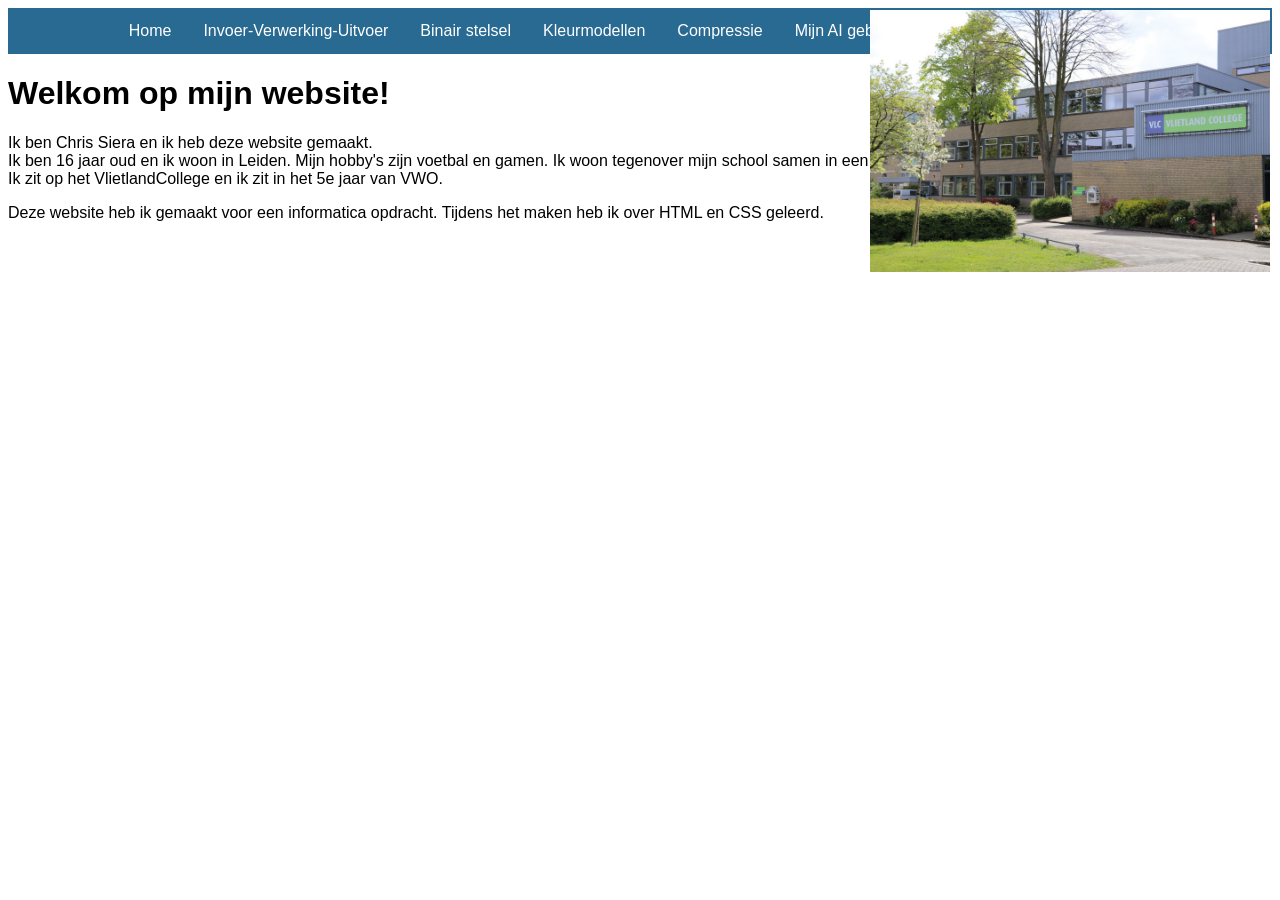
==== index.html @ 48ee7b85 "commit changes" ====
<!DOCTYPE html> <!--dit is de homepage van mijn site-->
<html> <!--dit is het html-element-->
<head>
 <title>Home</title>
 <link rel="stylesheet" type="text/css" href="layout.css">
 <meta charset="utf-8">
</head>
<body> 
   

    <ul>
        <li><a href="index.html">Home</a></li> <!--link terug naar de Homepage-->
        <li><a href="Invoer-Verwerking-Uitvoer.html">Invoer-Verwerking-Uitvoer</a></li> <!--link naar Invoer-Verwerking-Uitvoer-->
        <li><a href="binairstelsel.html">Binair stelsel</a></li> <!--link naar Binairstelsel-->
        <li><a href="kleurmodellen.html">Kleurmodellen</a></li> <!--link naar Kleumodellen-->
        <li><a href="Compressie.html">Compressie</a></li> <!--link naar Compressie-->
        <li><a href="MijnAIgebruik.html">Mijn AI gebruik</a></li> <!--link naar Mijn AI gebruik-->
        <li><a href="AIOpMijnMobiel.html">AI op mijn mobiel</a></li> <!--link naar AI op mijn mobiel-->
        <li><a href="AI-Artikel.html">AI-Artikel</a></li> <!--link naar AI-Artikel-->
     
    </ul>

 <h1>Welkom op mijn website!</h1><!--Hoofdkop welkom-->

Ik ben Chris Siera en ik heb deze website gemaakt.<br><!--Stukje tekst over mijzelf-->
Ik ben 16 jaar oud en ik woon in Leiden. Mijn hobby's zijn voetbal en gamen. Ik woon tegenover mijn school samen in een gezin van 5. <br>
Ik zit op het VlietlandCollege en ik zit in het 5e jaar van VWO. <br>
<p> Deze website heb ik gemaakt voor een informatica opdracht. Tijdens het maken heb ik over HTML en CSS geleerd. 

</p>
<img src="Voorkant-van-de-school.jpg" alt="VlietlandCollege" style="position: absolute; top: 10px; right: 10px; width: 400px; height: auto;">

 
</body>
</html>
---- layout.css ----
body {
  font-family: Arial, sans-serif;
}

ul {
  list-style-type: none;
  margin: 0;
  padding: 0;
  background-color: #286a91;
  display: flex;
  justify-content: center;
}

ul li a {
  font-family: Arial;
  display: block;
  color: rgb(255,255,255);
  padding: 14px 16px;
  text-decoration: none;
}

ul li a:hover {
  background-color: #235b7c;
}
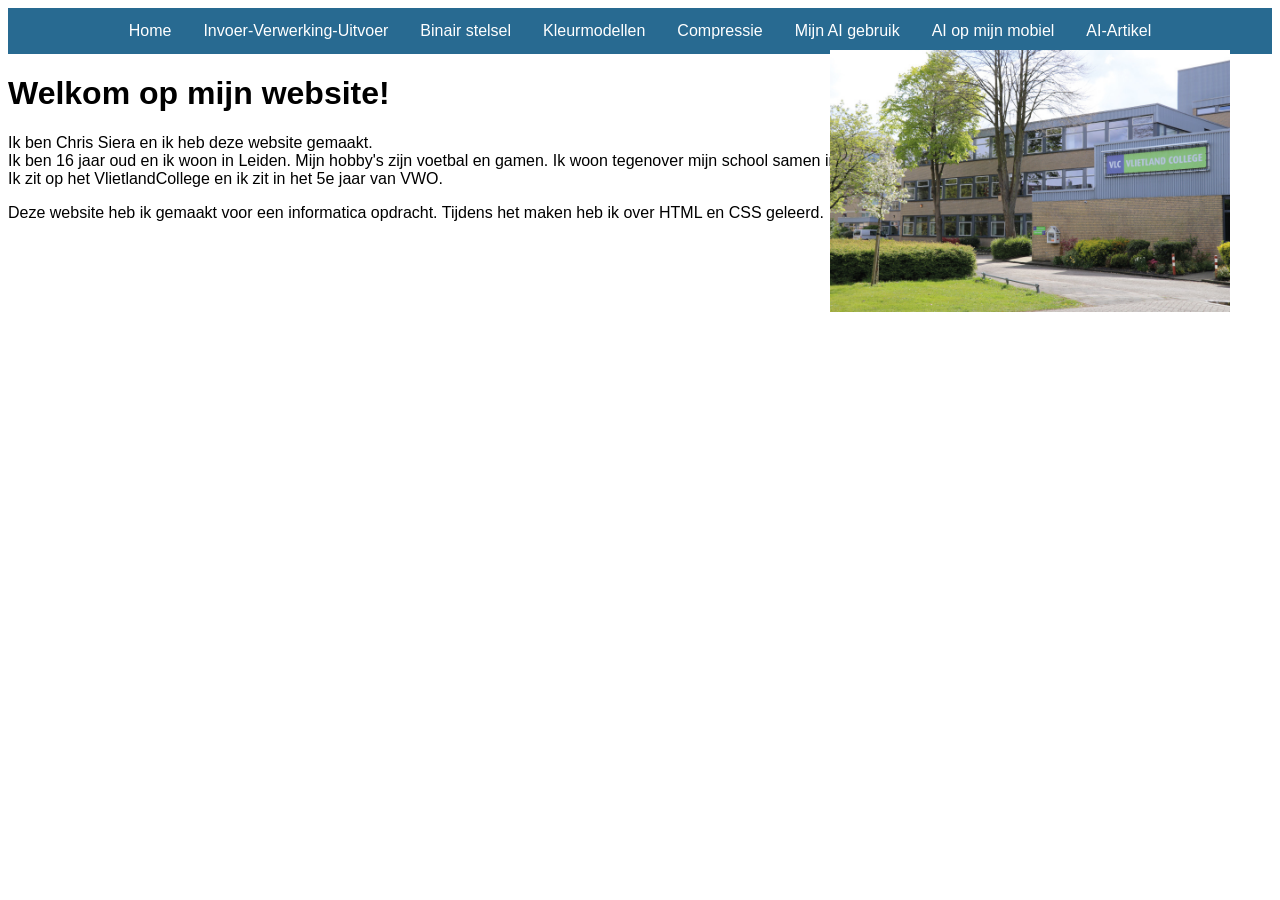
==== commit 7b85143b: "commit changes" ====
--- a/index.html
+++ b/index.html
@@ -29,7 +29,7 @@
 <p> Deze website heb ik gemaakt voor een informatica opdracht. Tijdens het maken heb ik over HTML en CSS geleerd. 
 
 </p>
-<img src="Voorkant-van-de-school.jpg" alt="VlietlandCollege" style="position: absolute; top: 10px; right: 10px; width: 400px; height: auto;">
+<img src="Voorkant-van-de-school.jpg" alt="VlietlandCollege" style="position: absolute; top: 50px; right: 50px; width: 400px; height: auto;">
 
  
 </body>
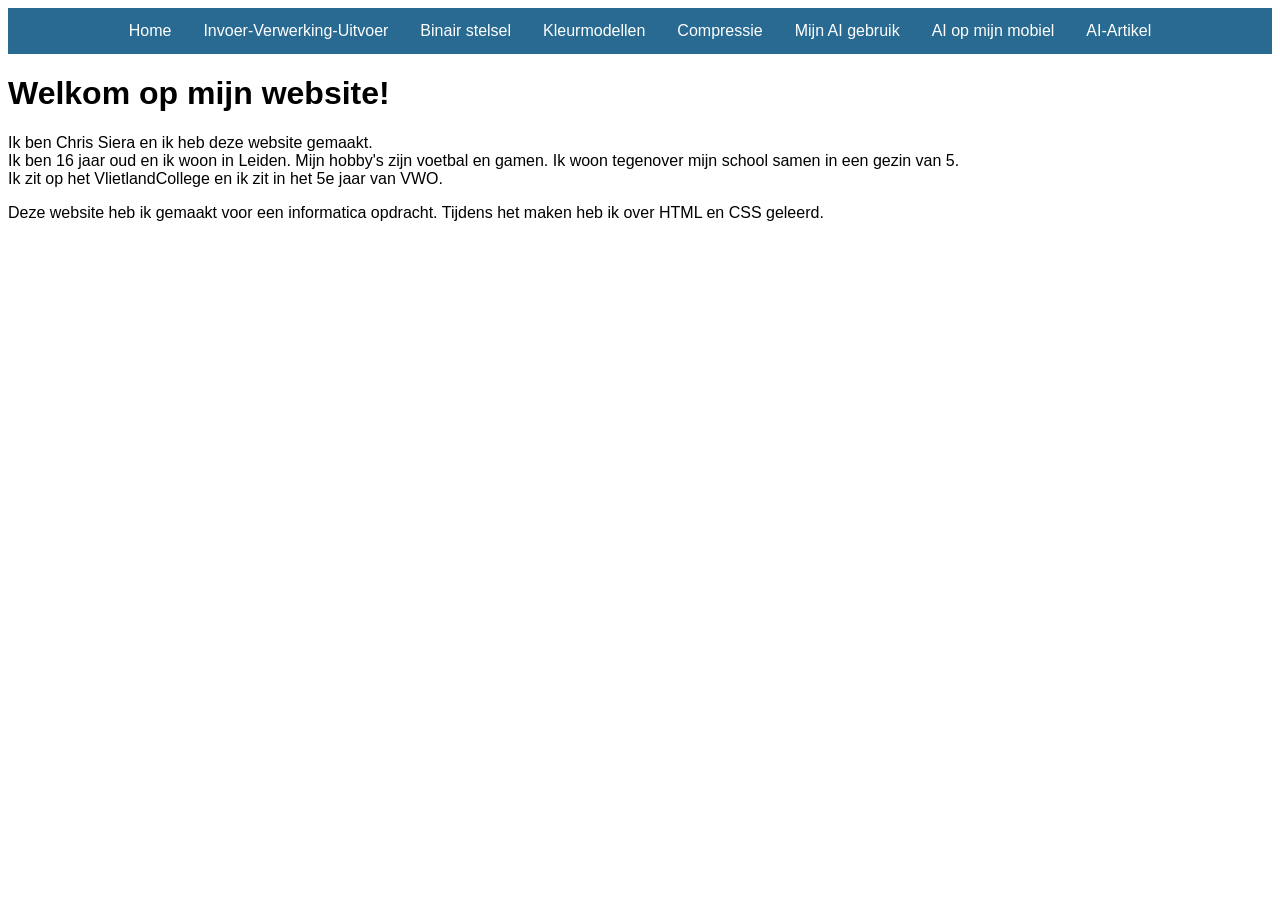
==== commit f1fdbabb: "commit changes" ====
--- a/index.html
+++ b/index.html
@@ -29,7 +29,7 @@
 <p> Deze website heb ik gemaakt voor een informatica opdracht. Tijdens het maken heb ik over HTML en CSS geleerd. 
 
 </p>
-<img src="Voorkant-van-de-school.jpg" alt="VlietlandCollege" style="position: absolute; top: 50px; right: 50px; width: 400px; height: auto;">
+<img src="Voorkant-van-de-school.jpg" alt="VlietlandCollege" style="position: absolute; top: 80px; right: 2000px; width: 400px; height: auto;">
 
  
 </body>
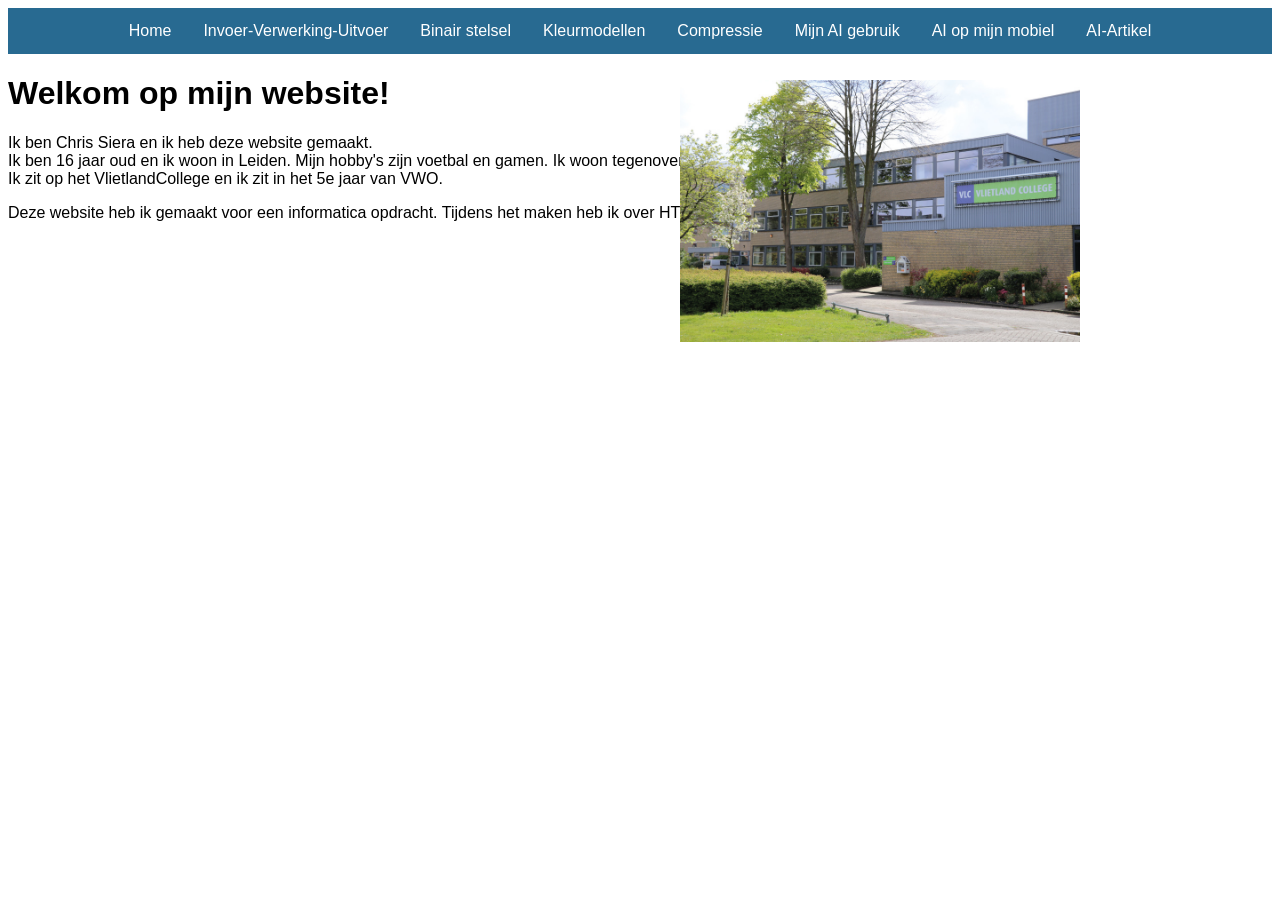
==== commit 798336e1: "commit changes" ====
--- a/index.html
+++ b/index.html
@@ -29,7 +29,7 @@
 <p> Deze website heb ik gemaakt voor een informatica opdracht. Tijdens het maken heb ik over HTML en CSS geleerd. 
 
 </p>
-<img src="Voorkant-van-de-school.jpg" alt="VlietlandCollege" style="position: absolute; top: 80px; right: 2000px; width: 400px; height: auto;">
+<img src="Voorkant-van-de-school.jpg" alt="VlietlandCollege" style="position: absolute; top: 80px; right: 200px; width: 400px; height: auto;">
 
  
 </body>
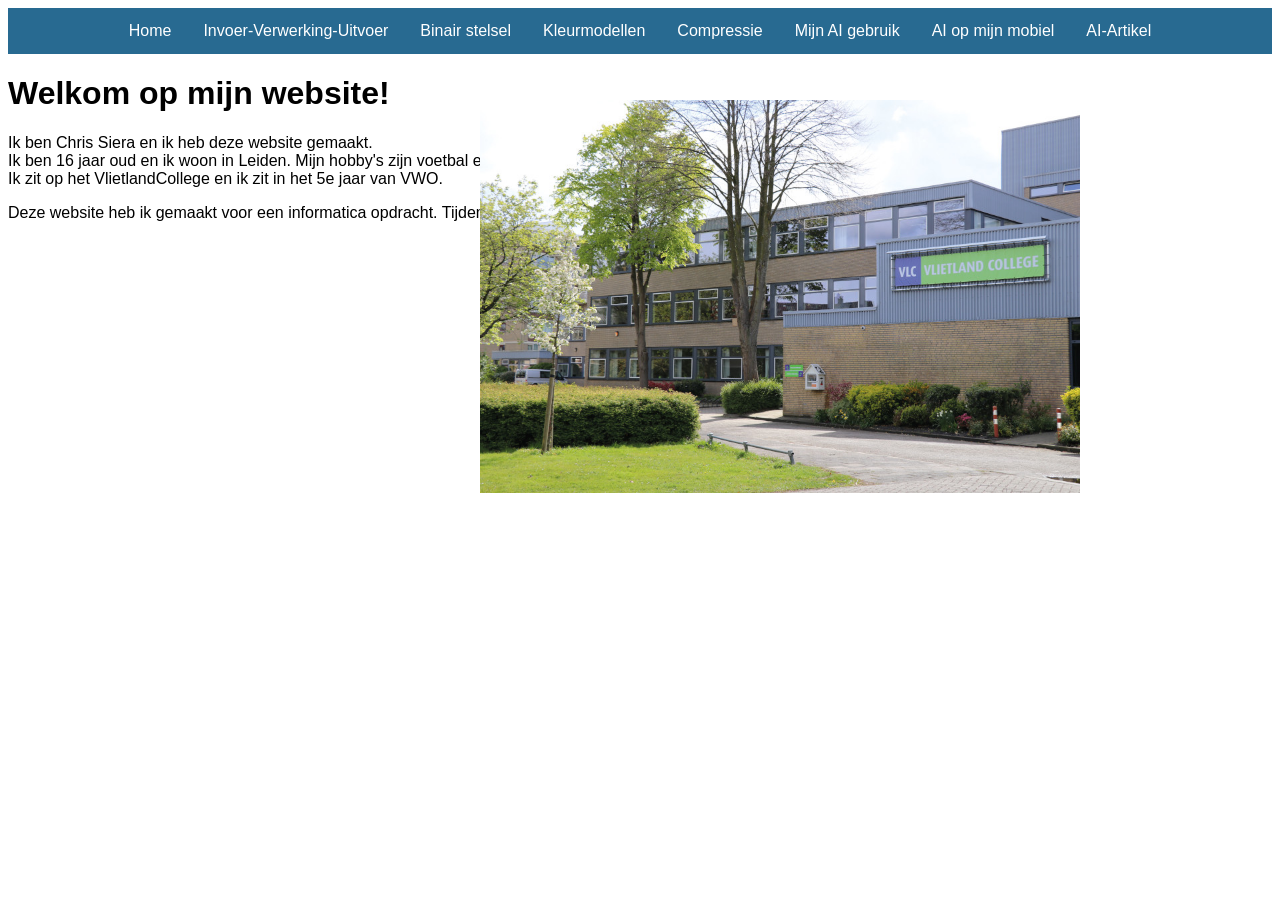
==== commit c0411aaa: "commit changes" ====
--- a/index.html
+++ b/index.html
@@ -29,7 +29,7 @@
 <p> Deze website heb ik gemaakt voor een informatica opdracht. Tijdens het maken heb ik over HTML en CSS geleerd. 
 
 </p>
-<img src="Voorkant-van-de-school.jpg" alt="VlietlandCollege" style="position: absolute; top: 80px; right: 200px; width: 400px; height: auto;">
+<img src="Voorkant-van-de-school.jpg" alt="VlietlandCollege" style="position: absolute; top: 100px; right: 200px; width: 600px; height: auto;">
 
  
 </body>
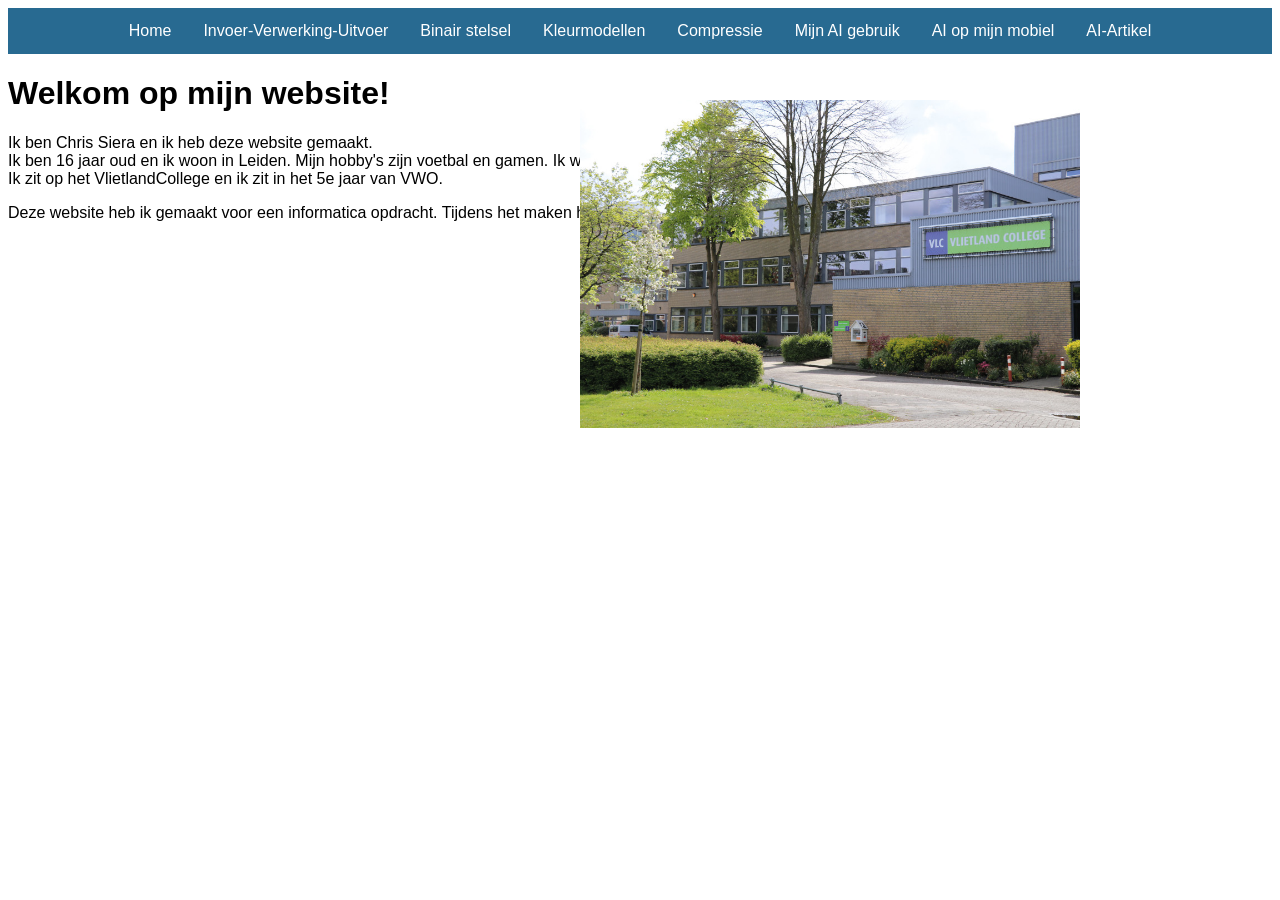
==== commit e6a5de0b: "commit changes" ====
--- a/index.html
+++ b/index.html
@@ -29,7 +29,7 @@
 <p> Deze website heb ik gemaakt voor een informatica opdracht. Tijdens het maken heb ik over HTML en CSS geleerd. 
 
 </p>
-<img src="Voorkant-van-de-school.jpg" alt="VlietlandCollege" style="position: absolute; top: 100px; right: 200px; width: 600px; height: auto;">
+<img src="Voorkant-van-de-school.jpg" alt="VlietlandCollege" style="position: absolute; top: 100px; right: 200px; width: 500px; height: auto;">
 
  
 </body>
